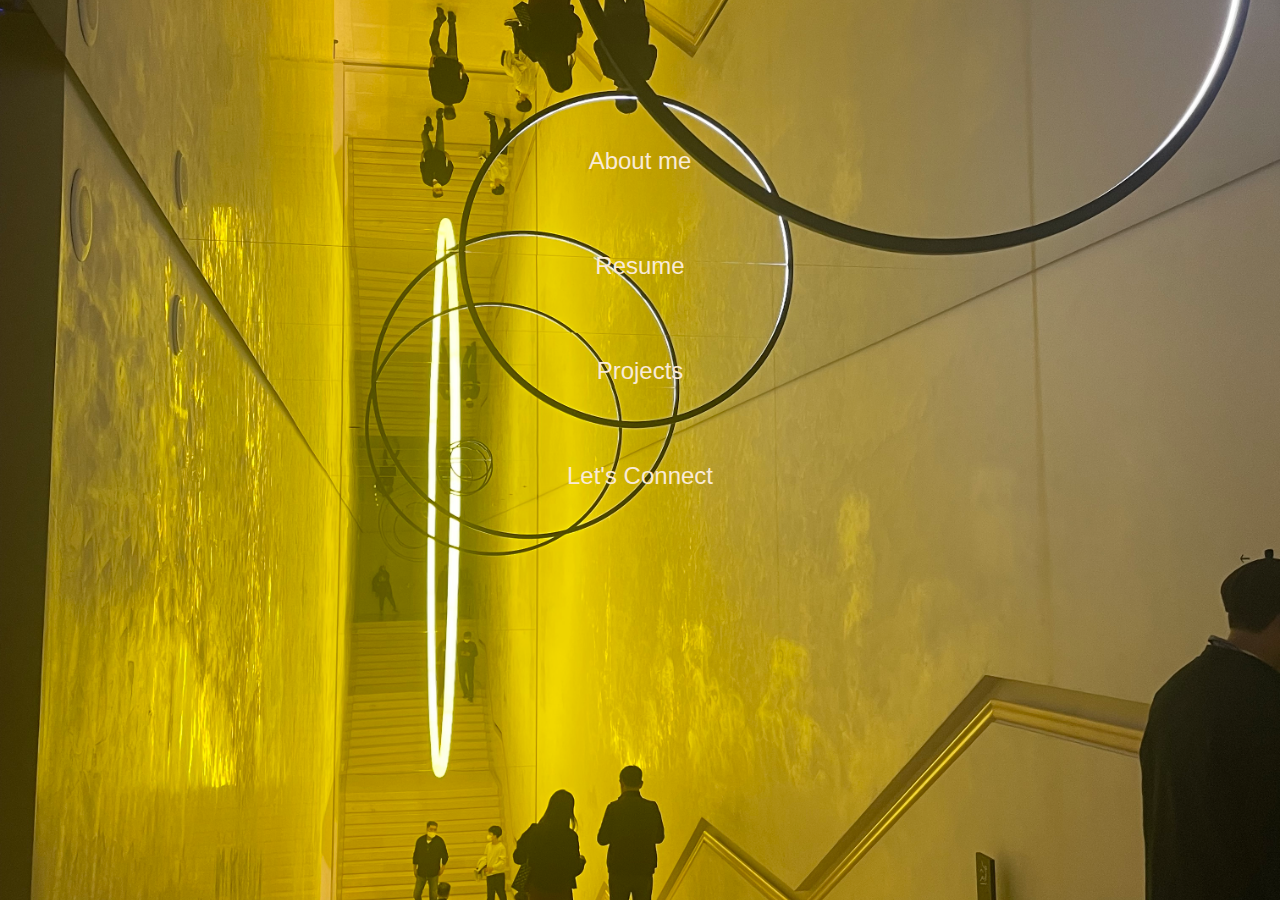
==== homepage/index.html @ 61136a01 "day1" ====
<!DOCTYPE html>
<html lang="en">
<head>
    <meta charset="UTF-8">
    <meta http-equiv="X-UA-Compatible" content="IE=edge">
    <meta name="viewport" content="width=device-width, initial-scale=1.0">
    <link href="style.css" rel="stylesheet" type="text/css" />

    <title>Document</title>
</head>
<body>
       

    <div class ="container">
       
            <div>
            <button class ="AboutButton" >About me</button> </div>

            <div><button class ="ResumeButton">Resume </button>
            </div>
           
            <div> <button  class="ProjectButton">Projects </button></div>

            <div> <button class ="SocialButton">Let's Connect </button></div>

    </div>

    
</body>
</html>
---- homepage/style.css ----
* {
    box-sizing: border-box;
  }

html {
    height: 100%;
    width: 100%;
}


body    { 
    background-image: url("sk.leeum.jpeg");
    background-position: center;
    background-size: cover;
    max-width: 100%;
    height: auto;
    display: flex;
    flex-direction: row;
}

h1 {
    text-align : center;
    position: absolute;
    margin: auto;
    align-items: center;
}

.container {
    display: flex;
    align-items: left;
    flex-direction: column;
    margin: auto;
    margin-top: 100px;
    

}

.AboutButton {
    margin: 15px;
    height: 75px;
    width: 300px;
    color: antiquewhite;
    border: transparent;
    font-size: x-large;
    transition: ease .3s;

    background-color: transparent;
    justify-content: space-evenly;
    justify-content: space-around;
    justify-content: space-between;
    

}

.ResumeButton {
    margin: 15px;
    height: 75px;
    width: 300px;
    color: antiquewhite;
    border: transparent;
    font-size: x-large;
    transition: ease .3s;

    background-color: transparent;
    justify-content: space-evenly;
    justify-content: space-around;
    justify-content: space-between;
}

.ProjectButton {
    margin: 15px;
    height: 75px;
    width: 300px;
    color: antiquewhite;
    border: transparent;
    font-size: x-large;
    transition: ease .3s;

    background-color: transparent;
    justify-content: space-evenly;
    justify-content: space-around;
    justify-content: space-between;
}

.SocialButton {
    margin: 15px;
    height: 75px;
    width: 300px;
    color: antiquewhite;
    border: transparent;
    font-size: x-large;
    transition: ease .3s;

    background-color: transparent;
    justify-content: space-evenly;
    justify-content: space-around;
    justify-content: space-between;
}

.AboutButton:hover {
    opacity: 50%;  
    box-shadow: 5px 5px 35px 5px;
}

.ResumeButton:hover {
    opacity: 50%;  
    box-shadow: 5px 5px 35px 5px;
}

.ProjectButton:hover {
    opacity: 50%;  
    box-shadow: 5px 5px 35px 5px;
}

.SocialButton:hover {
    opacity: 50%;  
    box-shadow: 5px 5px 35px 5px;
}
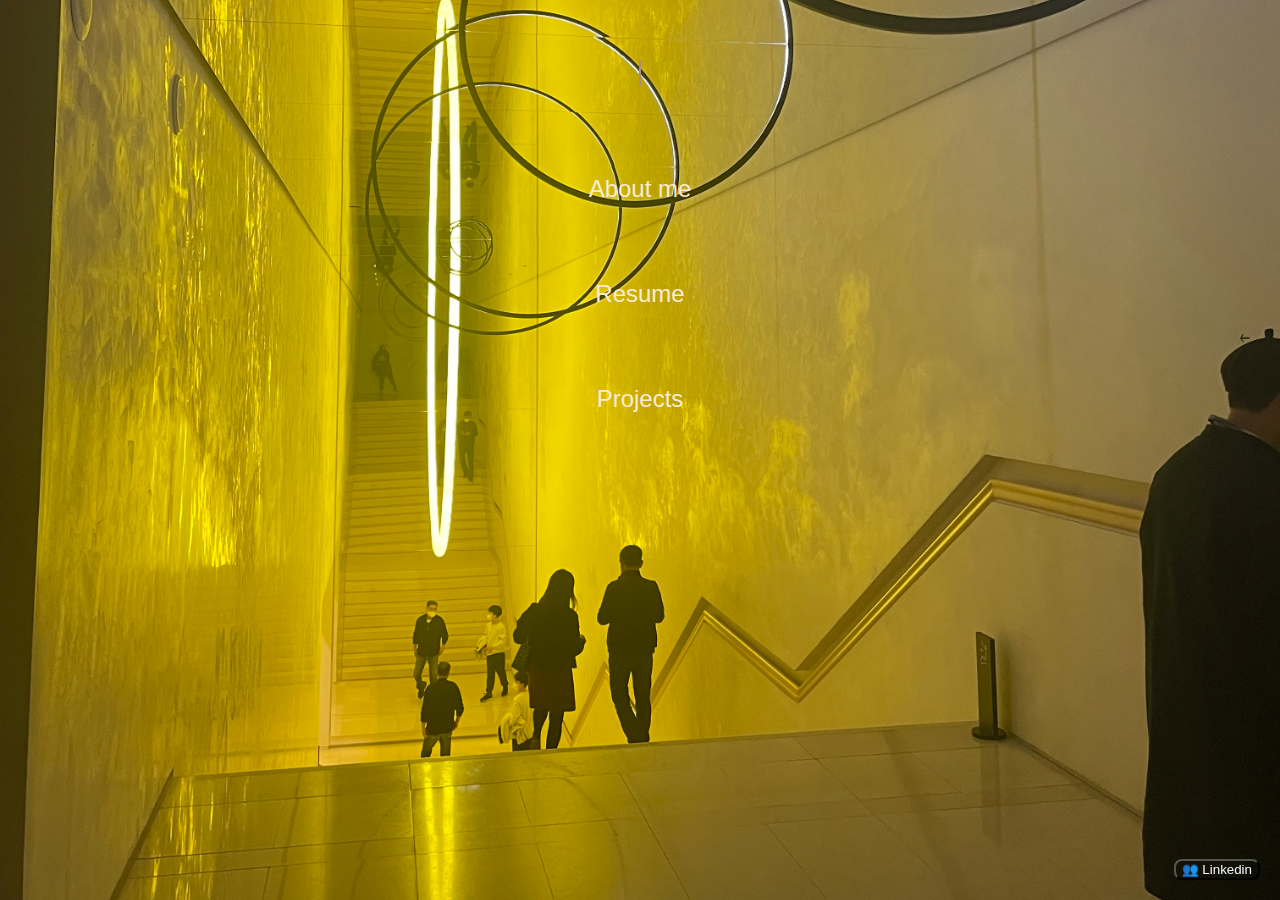
==== commit a0b219d6: "index.html" ====
--- a/homepage/index.html
+++ b/homepage/index.html
@@ -4,27 +4,41 @@
     <meta charset="UTF-8">
     <meta http-equiv="X-UA-Compatible" content="IE=edge">
     <meta name="viewport" content="width=device-width, initial-scale=1.0">
-    <link href="style.css" rel="stylesheet" type="text/css" />
+    
+    <link href="home.css" rel="stylesheet" type="text/css" />
 
     <title>Document</title>
-</head>
+</head></header>
+
+<div 
+class="container">
+
+<div class="typeContainer">
+    <div class="typeOut">Hi! I'm Sarah. Nice to virtually meet you!</div>
+</div>
+
 <body>
-       
 
-    <div class ="container">
-       
-            <div>
-            <button class ="AboutButton" >About me</button> </div>
+       <button class ="AboutButton"> 
+                About me
+            </button>
 
-            <div><button class ="ResumeButton">Resume </button>
-            </div>
+
+        <button class ="ResumeButton"> 
+                 Resume
+            </button>
            
-            <div> <button  class="ProjectButton">Projects </button></div>
-
-            <div> <button class ="SocialButton">Let's Connect </button></div>
+           
+        <button class="ProjectButton">  
+            Projects
+            </button>
 
     </div>
 
+
+    <button class="linkedin">👥 Linkedin</button>
+
     
-</body>
+<script src="homepage.js"></script></body>
+
 </html>--- a/homepage/home.css
+++ b/homepage/home.css
@@ -0,0 +1,196 @@
+body    { 
+    background-image: url("sk.leeum.jpeg");
+    background-position: center;
+    background-size: cover;
+    max-width: 100%;
+    height: auto;
+   
+}
+
+h1 {
+    text-align : center;
+    position: absolute;              
+    margin: auto;
+    align-items: center;
+}
+
+.container {
+    display: flex;
+    align-items: center;
+    flex-direction: column;
+    margin: auto;
+    margin-top: 10px;
+    
+}
+
+.AboutButton {
+    margin: 15px;
+    height: 75px;
+    width: 300px;
+    color: antiquewhite;
+    border: transparent;
+    font-size: x-large;
+    transition: ease .3s;
+    text-decoration: none;
+
+    background-color: transparent;
+    justify-content: space-evenly;
+    justify-content: space-around;
+    justify-content: space-between;
+    
+
+}
+
+.ResumeButton {
+    margin: 15px;
+    height: 75px;
+    width: 300px;
+    color: antiquewhite;
+    border: transparent;
+    font-size: x-large;
+    transition: ease .3s;
+    text-decoration: none;
+
+    background-color: transparent;
+    justify-content: space-evenly;
+    justify-content: space-around;
+    justify-content: space-between;
+}
+
+.ProjectButton {
+    margin: 15px;
+    height: 75px;
+    width: 300px;
+    color: antiquewhite;
+    border: transparent;
+    font-size: x-large;
+    transition: ease .3s;
+    text-decoration: none;
+
+    background-color: transparent;
+    justify-content: space-evenly;
+    justify-content: space-around;
+    justify-content: space-between;
+}
+
+
+
+.AboutButton:hover {
+    opacity: 50%;  
+    box-shadow: 5px 5px 35px 5px;
+}
+
+.ResumeButton:hover {
+    opacity: 50%;  
+    box-shadow: 5px 5px 35px 5px;
+}
+
+.ProjectButton:hover {
+    opacity: 50%;  
+    box-shadow: 5px 5px 35px 5px;
+}
+
+.pic:hover {
+    opacity: 50%;  
+    box-shadow: 5px 5px 35px 5px;
+    border-radius: 50%;
+}
+
+.linkedin {
+    border-radius: 8px;
+    background-color: transparent;
+    color: aliceblue;
+    position: fixed;
+    bottom: 0;
+    right: 0;
+    margin: 20px;
+  }
+
+  .typeOut {
+    overflow: hidden;
+    white-space: nowrap;
+    border-right: .10em solid rgb(168, 142, 110);
+    font-size: 1.4rem;
+    width: 0;
+    animation: typing 3s steps(20, end) forwards, blink .5s infinite;
+    font-family: Lucida Sans Typewriter,Lucida Console,monaco,Bitstream Vera Sans Mono,monospace; 
+    color: antiquewhite;
+  }
+
+  .typeContainer {
+    display: flex;
+    flex-direction: column;
+    justify-content: center;
+    margin: 50px 100px;
+    max-width: 100%;
+    height: auto;
+
+  }
+
+  @keyframes typing {
+    from { width: 0 }
+    to { width: 100% }
+  }
+
+  @keyframes blink {
+    from { border-color: transparent }
+    to { border-color:antiquewhite; }
+  }  
+
+
+/* --mobile responsive code-- */
+
+  @media screen and (max-width: 820px) {
+
+    .container {
+        margin-top: 100px;
+    }
+    
+    .typeContainer {
+        margin: 20px;
+        width: 700px;
+        justify-content: center;
+
+    }
+    
+    body{
+        justify-content: center;
+        background-position: center;
+        background-size: cover;
+        height: 100vh;
+    }
+  
+}
+
+  @media screen and (max-width: 480px) {
+    body{
+        justify-content: center;
+        background-position: center;
+        background-size: cover;
+        height: 100vh;
+    }
+
+    .typeContainer {
+        display: none;
+    }
+
+  }
+
+    @media screen and (max-width: 375px) {
+        body{
+            justify-content: center;
+            background-position: center;
+            background-size: cover;
+        }
+
+        .container {
+            margin-top: 100px;
+
+        }
+
+        .typeContainer {
+            justify-content: center;
+        }
+
+    }
+
